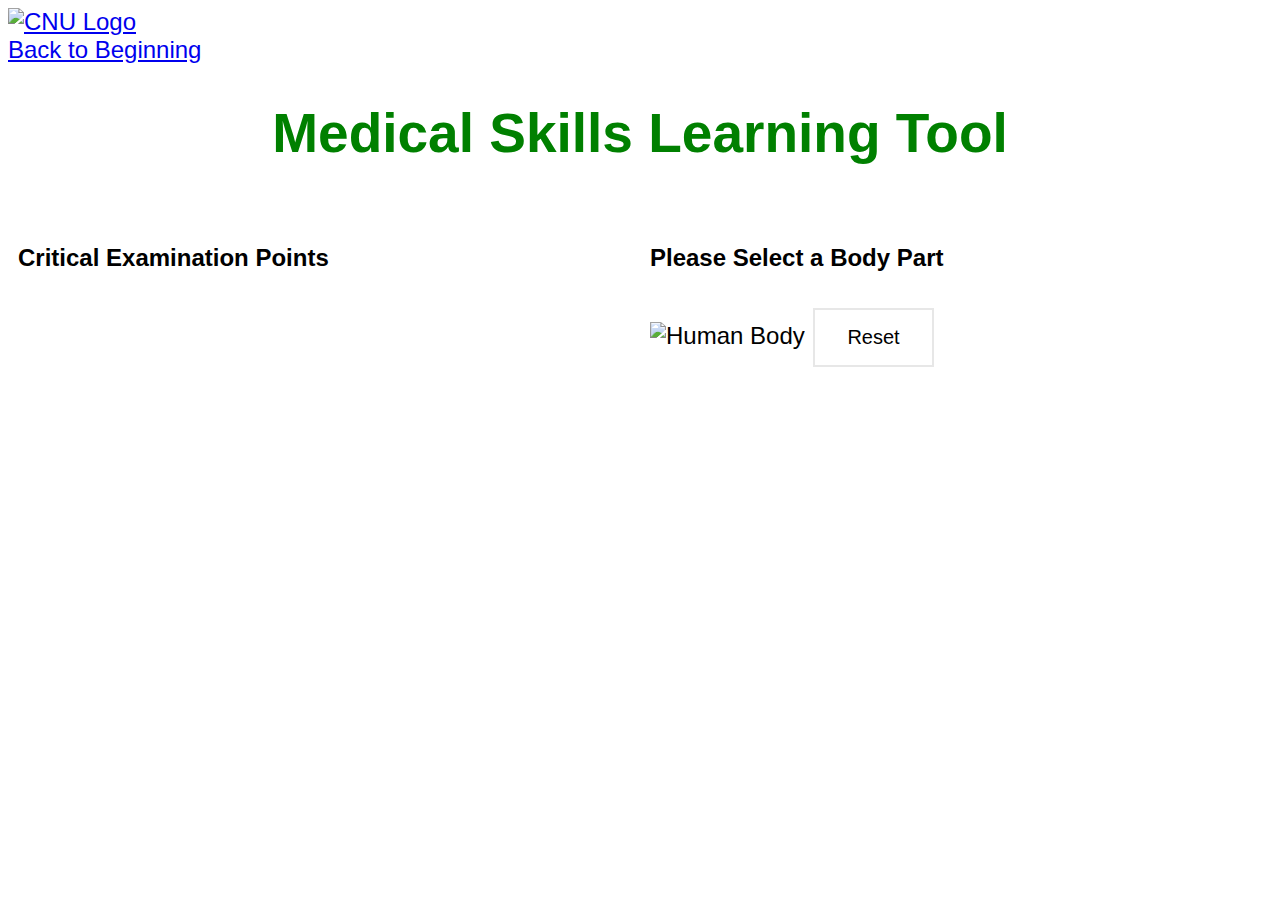
==== medical_skills/physicalExam.html @ e819ba91 "added hint button" ====
<!DOCTYPE html>
<html class="generalText">
<head>
	<meta charset="utf-8">
	<title>Medical Schools Learning Tool</title>
	<link rel="stylesheet" type="text/css" href="MS_style.css">
	<script type="text/javascript" src="PE_script.js"></script>
</head>
<body>
	<a href="https://www.cnsu.edu/" target="_blank" title="Click for Main Website">
		<img src="../CNU_Logo_English.png" style="width:222px;height:74px" alt="CNU Logo" href="https://www.cnsu.edu/" target="_blank" title="Main Website">
	</a>
	<br>
	<a href="MSLT.html">Back to Beginning</a>
	<h1>Medical Skills Learning Tool</h1>
	<div class="row">
		<div id="pointersHeader" class="column">
			<h4>Critical Examination Points</h4>
		</div>
		<div class="column">
			<h4 id="bodyPart">Please Select a Body Part</h4>
			<img  width="237" height="535"  src="human_body.jpg" alt="Human Body" usemap="#bodymap">
			<map name="bodymap">
				<area onclick="neck()" title="Neck" shape="rect" coords="95,95,128,115" >
			</map>
			<button class="buttons" onclick="reset()">Reset</button>
		</div>
	</div>
	<footer></footer>
</body>
</html>
---- medical_skills/MS_style.css ----
h1
{
	color: green;
	font-size: 55px;
	text-align: center;
}

h2
{
	color: black;
	font-size: 30px;
	text-align: center;
}

h3
{
	color: blue;
	font-size: 20px;
	text-align: center;
}

.generalText
{
	color: black ;
	font-style: normal;
	font-size:24px;
	font-family: Arial, Helvetica, sans-serif;
}

.problems
{
	color: black ;
	font-size: 15px;
	text-align: center;
}

.questions
{
	text-align: center;
	font-size: 40px;
}

.buttons
{
	position: relative;
  padding: 16px 32px;
  text-align: center;
  text-decoration: none;
  display: inline-block;
  font-size: 20px;
  margin: 4px 2px;
  -webkit-transition-duration: 0.4s; /* Safari */
  transition-duration: 0.4s;
  cursor: pointer;
  background-color: white;
  color: black;
  border: 2px solid #e7e7e7;
  align-items:center;
}

.buttons:hover {background-color: #e7e7e7;}

.center {
  display: block;
  margin-left: auto;
  margin-right: auto;
  width: 50%;
}


* {
  box-sizing: border-box;
}

/* Create two equal columns that floats next to each other */
.column {
  float: left;
  width: 50%;
  padding: 10px;
}

/* Clear floats after the columns */
.row:after {
  content: "";
  display: table;
  clear: both;
}
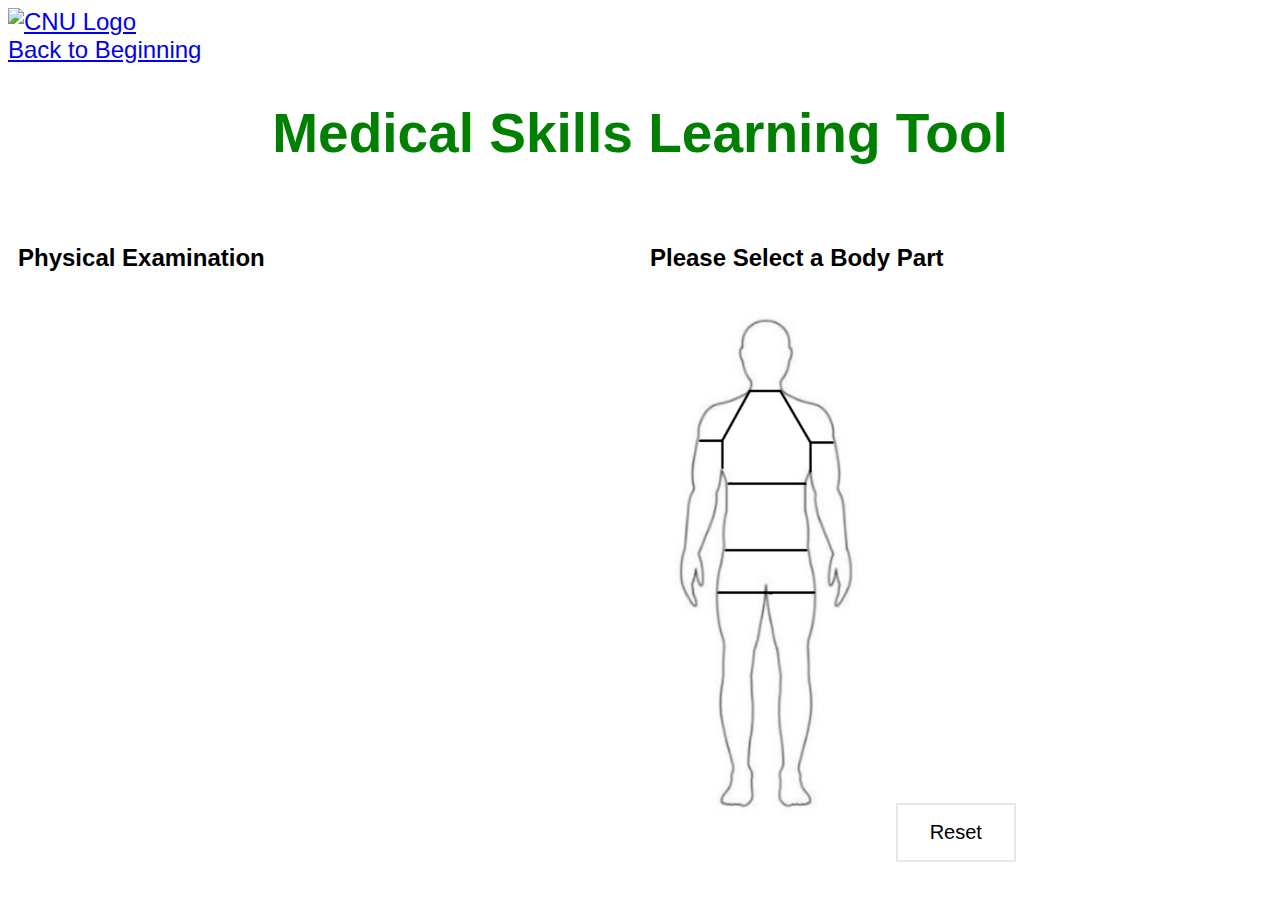
==== commit 9e1abd6d: "added the new head and body" ====
--- a/medical_skills/physicalExam.html
+++ b/medical_skills/physicalExam.html
@@ -16,13 +16,21 @@
 	<h1>Medical Skills Learning Tool</h1>
 	<div class="row">
 		<div id="pointersHeader" class="column">
-			<h4>Critical Examination Points</h4>
+			<h4>Physical Examination</h4>
 		</div>
 		<div class="column">
 			<h4 id="bodyPart">Please Select a Body Part</h4>
-			<img  width="237" height="535"  src="human_body.jpg" alt="Human Body" usemap="#bodymap">
+			<img  id="bodypic" width="237" height="535"  src="human_body2.jpg" alt="Human Body" usemap="#bodymap">
 			<map name="bodymap">
-				<area onclick="neck()" title="Neck" shape="rect" coords="95,95,128,115" >
+				<area onclick="headfunc()" title="Head" coords="100,107,125,108,129,94,139,75,133,51,112,39,96,46,85,70" shape="poly">
+			</map>
+			<map name="headmap">
+				<area  onclick="headTop()" alt="Head Top" title="Head Top" coords="89,119,320,119,305,65,242,21,156,27,94,86" shape="poly">
+    			<area  onclick="neck()" alt="Neck" title="Neck"  coords="119,252,117,350,249,351,249,308,197,308,197,254" shape="poly">
+			    <area  onclick="mouth()" alt="Mouth" title="Mouth"  coords="209,294,305,299,311,227,210,227" shape="poly">
+			    <area  onclick="nose()" alt="Nose" title="Nose"  coords="209,210,335,212,321,177,210,179" shape="poly">
+			    <area  onclick="eyes()" alt="Eyes" title="Eyes"  coords="315,162,213,159,213,132,314,132" shape="poly">
+			    <area  onclick="ears()" alt="Ears" title="Ears" coords="110,236,191,237,197,134,92,135" shape="poly">
 			</map>
 			<button class="buttons" onclick="reset()">Reset</button>
 		</div>
